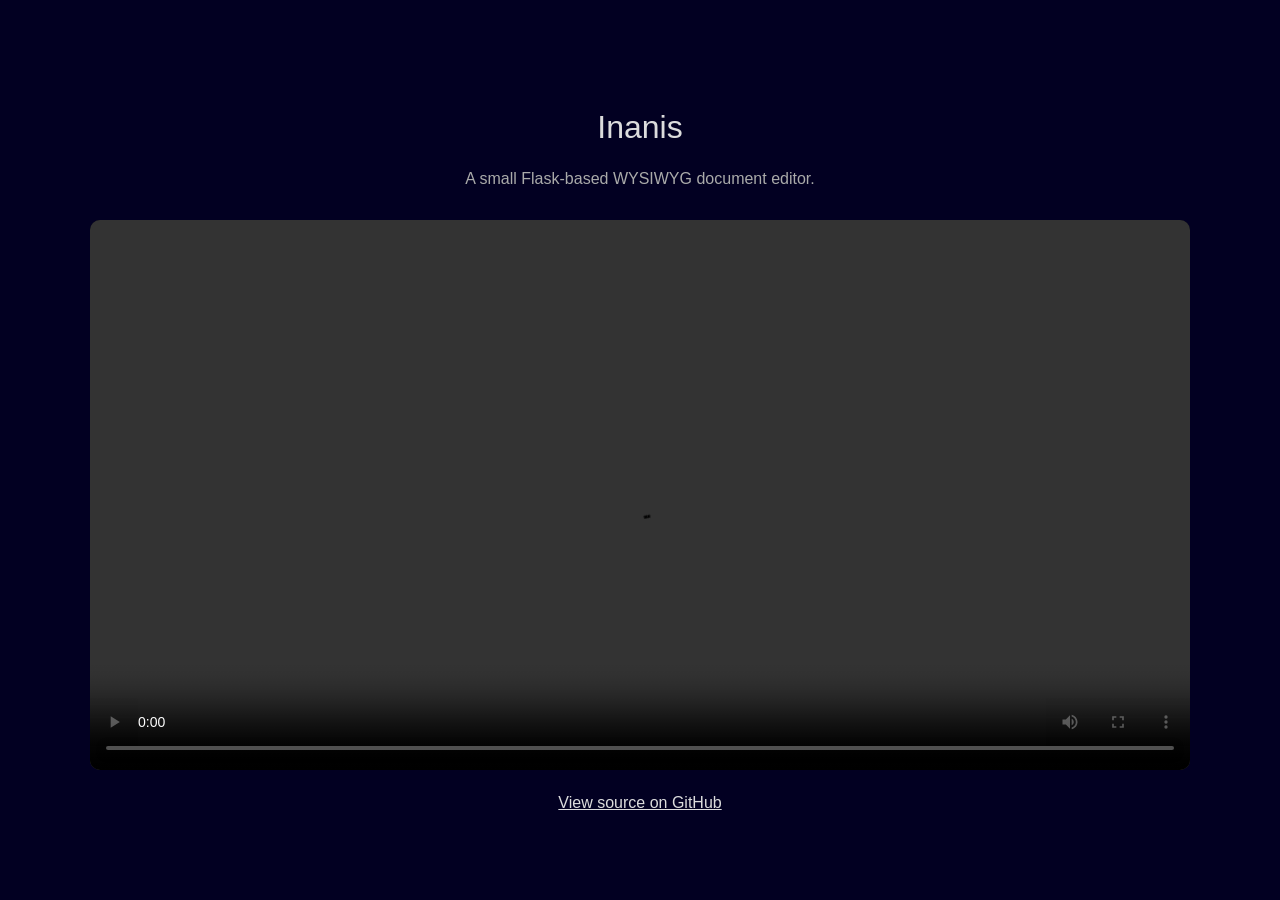
==== demo.html @ c05062dc "Added a demo.html for the README video" ====
<!DOCTYPE html>
<html lang="en">
<head>
    <meta charset="UTF-8">
    <meta name="viewport" content="width=device-width, initial-scale=1.0">
    <title>Inanis | Demo</title>

    <style>
        * {
            box-sizing: border-box;
        }

        body {
            margin: 0;
            min-height: 100vh;
            display: flex;
            flex-direction: column;
            align-items: center;
            justify-content: center;
            padding: 2rem;
            background: #020022;
            color: #dcdcdd;
            font-family: sans-serif;
        }

        h1 {
            margin-bottom: 0.5rem;
            font-weight: 500;
        }

        p {
            color: #aaa;
            margin-bottom: 2rem;
        }

        video {
            width: 100%;
            max-width: 1100px;
            border-radius: 10px;
            background: #0c0b0f;
        }

        a {
            margin-top: 1.5rem;
            color: #dcdcdd;
        }
    </style>
</head>

<body>
    <h1>Inanis</h1>
    <p>A small Flask-based WYSIWYG document editor.</p>

    <video controls playsinline preload="metadata">
        <source src="assets/inanis-demo.mp4" type="video/mp4">
        Your browser does not support HTML video.
    </video>

    <a href="https://github.com/10la5-Veygarn/inanis">
        View source on GitHub
    </a>
</body>
</html>
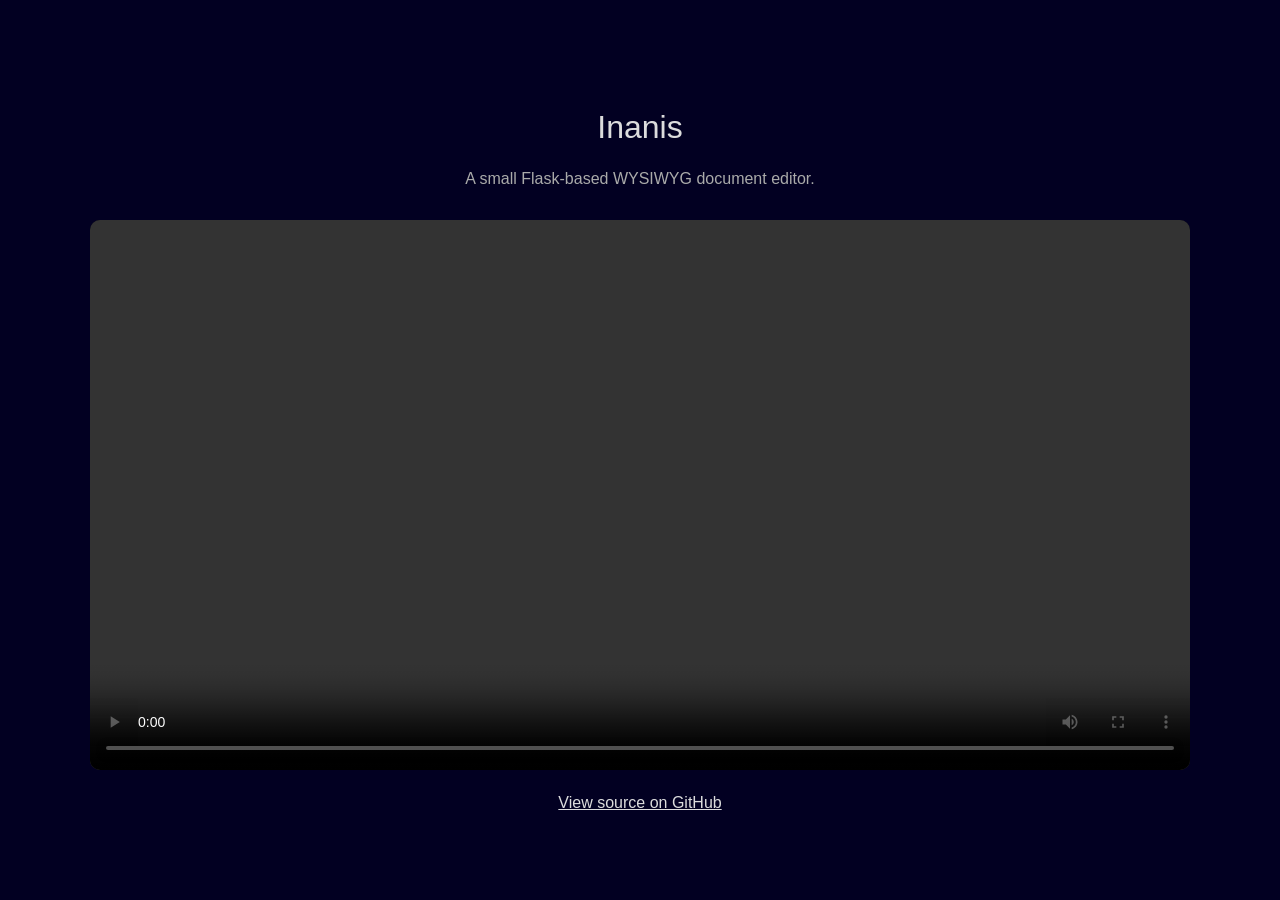
==== commit 40d76c3f: "Update video source path in demo.html" ====
--- a/demo.html
+++ b/demo.html
@@ -53,7 +53,7 @@
     <p>A small Flask-based WYSIWYG document editor.</p>
 
     <video controls playsinline preload="metadata">
-        <source src="assets/inanis-demo.mp4" type="video/mp4">
+        <source src="media/Inanis_Demo.mp4" type="video/mp4">
         Your browser does not support HTML video.
     </video>
 
